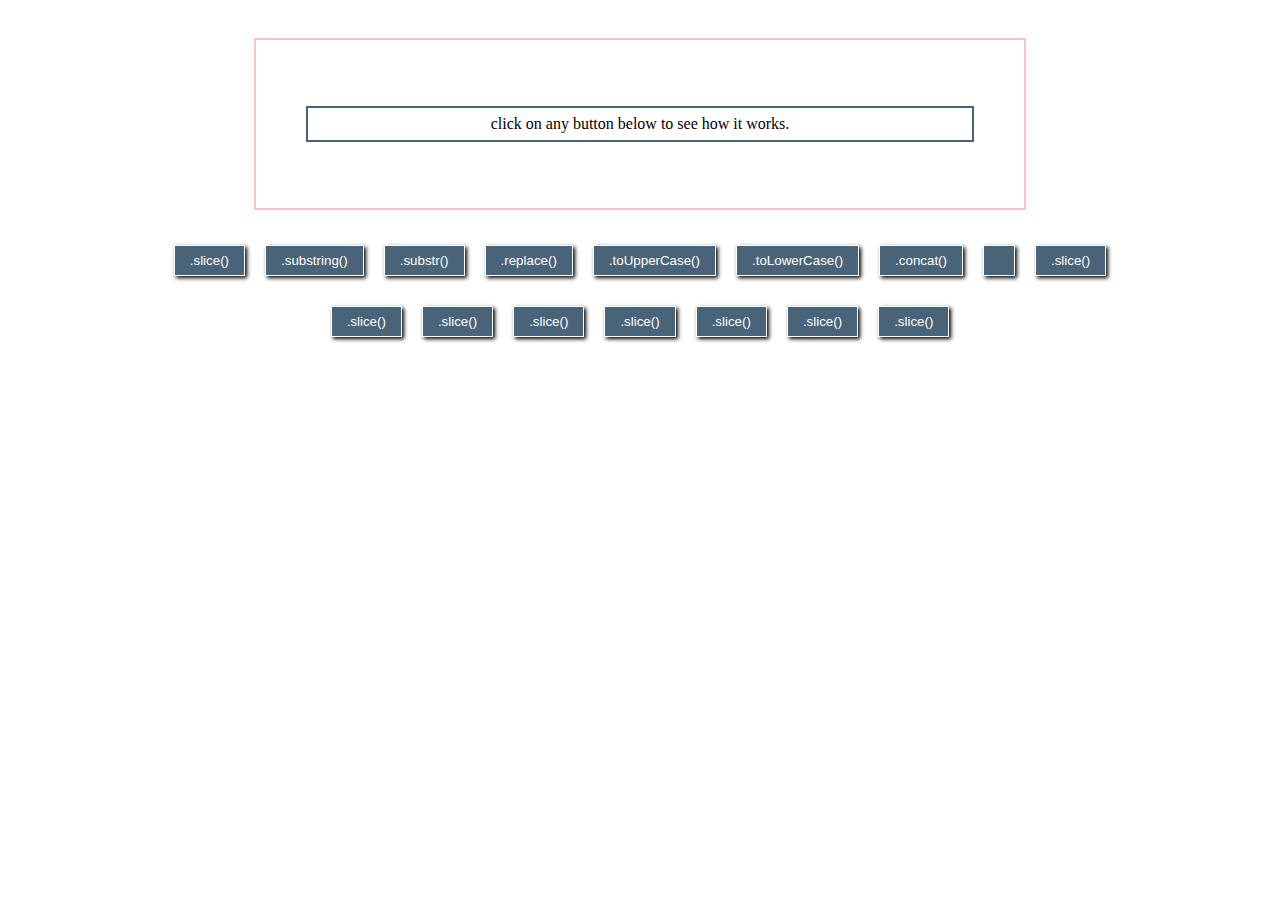
==== string_methods/index.html @ f6babf61 "Initial Commit" ====
<!DOCTYPE hmtl>
<html lang="en">
	<head>
		<meta charset="UTF-8">
		<title>Javascript Tutorial</title>
		<link rel="stylesheet" type="text/css" href="style.css">
	</head>

	<body>
		<div>
			<p id="demo" class="main__text">click on any button below to see how it works.</p>
		</div>
		
		<section>
			<button onclick="slice()"> .slice() </button>
			<button onclick="substring()"> .substring() </button>
			<button onclick="substr()"> .substr() </button>
			<button onclick="replace()"> .replace() </button>
			<button onclick="toUpperCase()"> .toUpperCase() </button>
			<button onclick="toLowerCase()"> .toLowerCase() </button>
			<button onclick="concat()"> .concat() <button>
			<button onclick="slice()"> .slice() </button>
			<button onclick="slice()"> .slice() </button>
			<button onclick="slice()"> .slice() </button>
			<button onclick="slice()"> .slice() </button>
			<button onclick="slice()"> .slice() </button>
			<button onclick="slice()"> .slice() </button>
			<button onclick="slice()"> .slice() </button>
			<button onclick="slice()"> .slice() </button>
		</section>
		
		
	<script src="main.js"></script>
	</body>
</html>
---- string_methods/style.css ----
*{
	box-sizing: border-box;
}

body{
	padding: 10px 150px;
}

div{
	width: 80%;
	margin: 20px auto;
	padding: 50px;
	border: 2px solid pink;
	text-align: center;
}

section{
	display: flex;
	flex-wrap: wrap;
	justify-content: center;
}

button {
	
	padding: 7px 15px;
	margin: 15px 10px;
	color: #fff;
	background: #496378;
	box-shadow: 2px 2px 4px #000;
	border: 1px solid white;
	text-align: center;
	font-weight: 500;
}

.main__text{
	padding: 7px;
	font-weight: 500;
	border: 2px solid #496378;
}
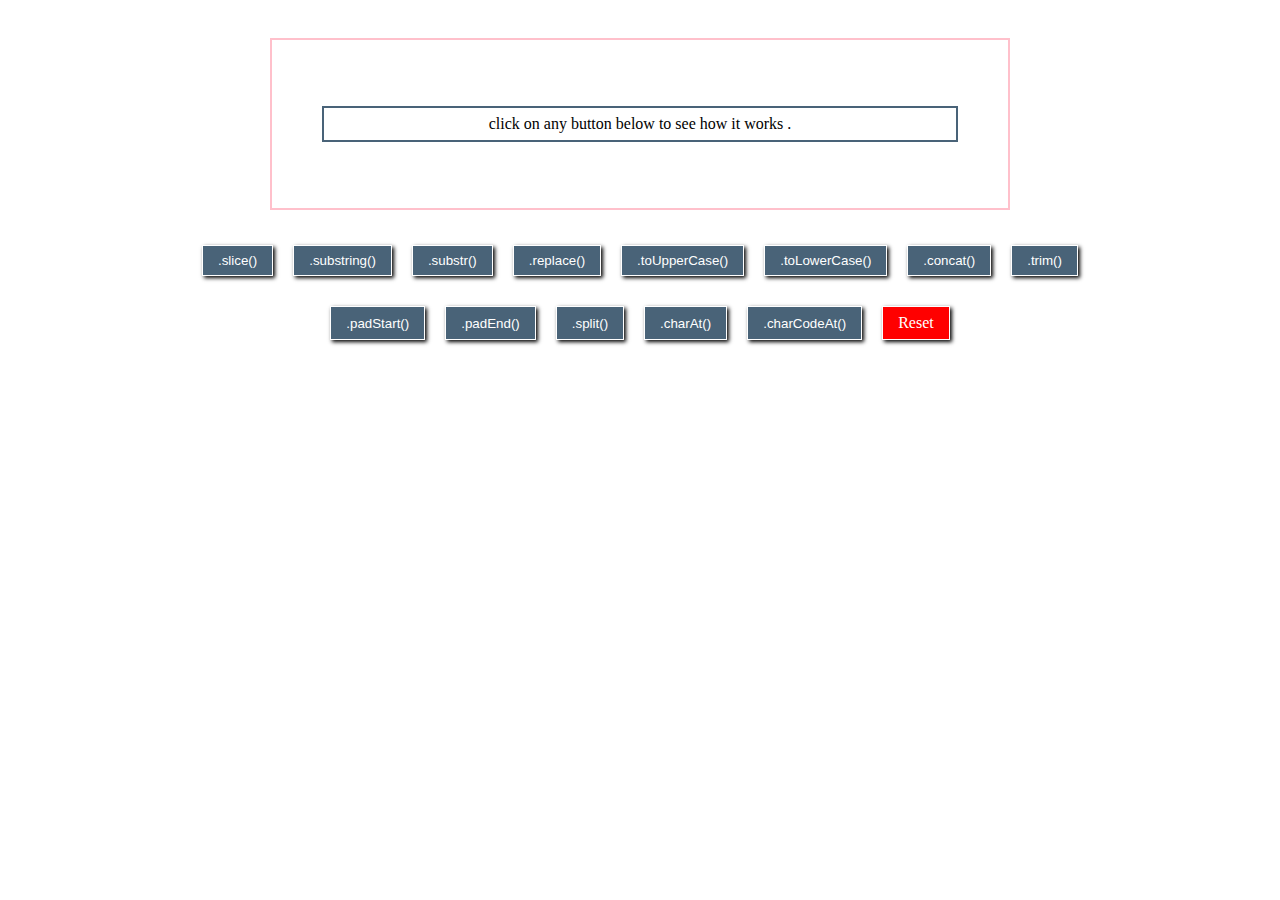
==== commit 3a8149b6: "Worked on javascript string methods" ====
--- a/string_methods/index.html
+++ b/string_methods/index.html
@@ -8,7 +8,7 @@
 
 	<body>
 		<div>
-			<p id="demo" class="main__text">click on any button below to see how it works.</p>
+			<p id="demo" class="main__text">  click on any button below to see how it works .</p>
 		</div>
 		
 		<section>
@@ -18,15 +18,14 @@
 			<button onclick="replace()"> .replace() </button>
 			<button onclick="toUpperCase()"> .toUpperCase() </button>
 			<button onclick="toLowerCase()"> .toLowerCase() </button>
-			<button onclick="concat()"> .concat() <button>
-			<button onclick="slice()"> .slice() </button>
-			<button onclick="slice()"> .slice() </button>
-			<button onclick="slice()"> .slice() </button>
-			<button onclick="slice()"> .slice() </button>
-			<button onclick="slice()"> .slice() </button>
-			<button onclick="slice()"> .slice() </button>
-			<button onclick="slice()"> .slice() </button>
-			<button onclick="slice()"> .slice() </button>
+			<button onclick="concat()"> .concat() </button>
+			<button onclick="trim()"> .trim() </button>
+			<button onclick="padStart()"> .padStart() </button>
+			<button onclick="padEnd()"> .padEnd() </button>
+			<button onclick="split()"> .split() </button>
+			<button onclick="charAt()"> .charAt() </button>
+			<button onclick="charCodeAt()"> .charCodeAt() </button>	
+			<a href="index.html" type="button">Reset</a>
 		</section>
 		
 		
--- a/string_methods/style.css
+++ b/string_methods/style.css
@@ -3,7 +3,7 @@
 }
 
 body{
-	padding: 10px 150px;
+	padding: 10px 170px;
 }
 
 div{
@@ -32,6 +32,19 @@
 	font-weight: 500;
 }
 
+a{
+	text-decoration: none;
+	padding: 7px 15px;
+	margin: 15px 10px;
+	color: #fff;
+	background: red;
+	box-shadow: 2px 2px 4px #000;
+	border: 1px solid white;
+	text-align: center;
+	font-weight: 500;
+}
+
+
 .main__text{
 	padding: 7px;
 	font-weight: 500;
